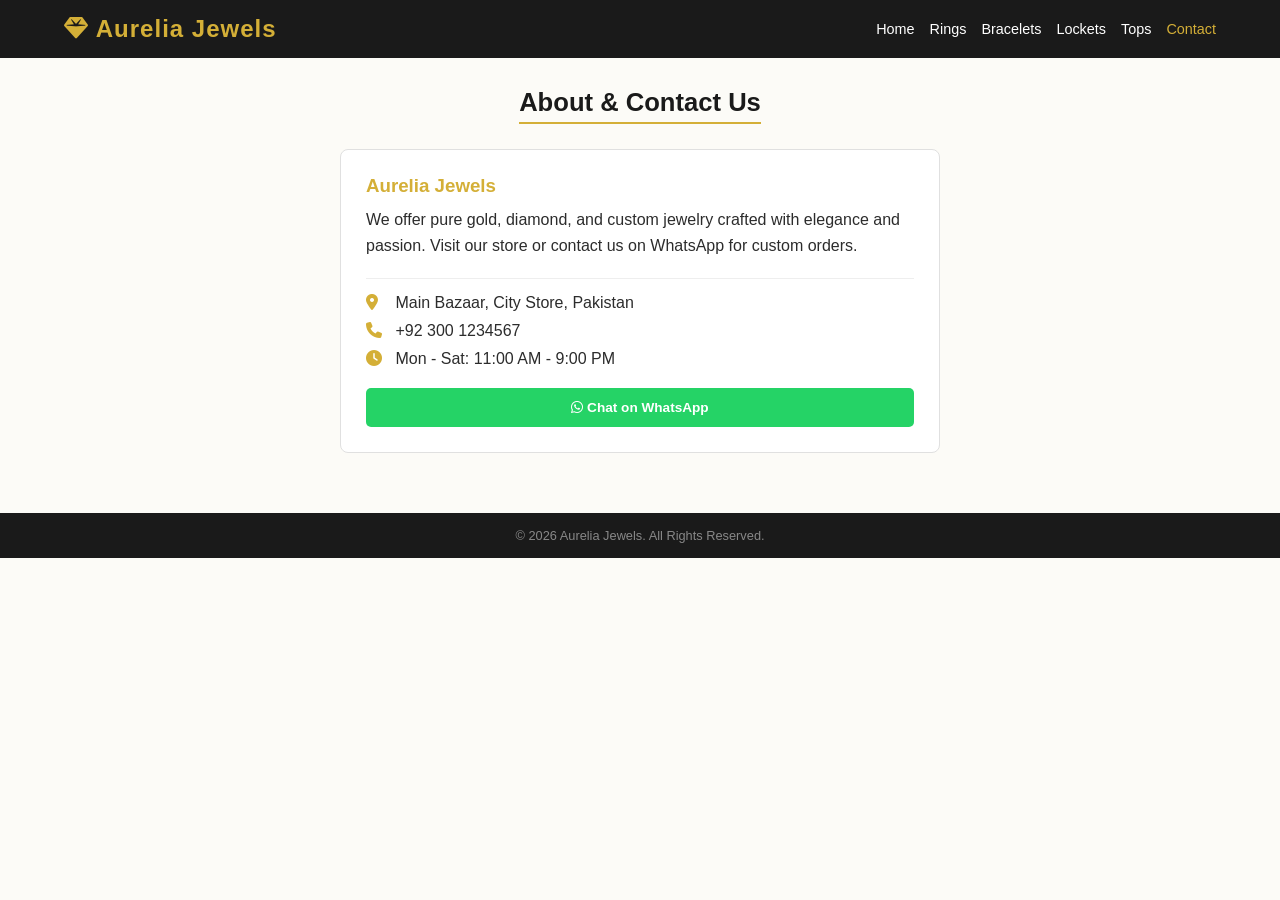
==== contact.html @ 192f22d4 "Add files via upload" ====
<!DOCTYPE html>
<html lang="en">
<head>
    <meta charset="UTF-8">
    <meta name="viewport" content="width=device-width, initial-scale=1.0">
    <title>Contact Us - Aurelia Jewels</title>
    <link rel="stylesheet" href="style.css">
    <link rel="stylesheet" href="https://cdnjs.cloudflare.com/ajax/libs/font-awesome/6.4.0/css/all.min.css">
</head>
<body>
    <header>
        <a href="index.html" class="logo"><i class="fas fa-gem"></i> Aurelia Jewels</a>
        <nav>
            <ul>
                <li><a href="index.html">Home</a></li>
                <li><a href="rings.html">Rings</a></li>
                <li><a href="bracelets.html">Bracelets</a></li>
                <li><a href="lockets.html">Lockets</a></li>
                <li><a href="tops.html">Tops</a></li>
                <li><a href="contact.html" class="active">Contact</a></li>
            </ul>
        </nav>
    </header>

    <div class="container">
        <div class="title-center"><h2 class="section-title">About & Contact Us</h2></div>
        
        <div style="max-width: 600px; margin: 0 auto; background: white; padding: 25px; border-radius: 8px; border: 1px solid #e0e0e0;">
            <h3 style="color: #d4af37; margin-bottom: 10px;">Aurelia Jewels</h3>
            <p style="margin-bottom: 20px; line-height: 1.6;">We offer pure gold, diamond, and custom jewelry crafted with elegance and passion. Visit our store or contact us on WhatsApp for custom orders.</p>
            
            <hr style="margin: 15px 0; border: 0; border-top: 1px solid #eee;">
            
            <p style="margin: 10px 0;"><i class="fas fa-location-dot" style="color: #d4af37; width: 25px;"></i> Main Bazaar, City Store, Pakistan</p>
            <p style="margin: 10px 0;"><i class="fas fa-phone" style="color: #d4af37; width: 25px;"></i> +92 300 1234567</p>
            <p style="margin: 10px 0;"><i class="fas fa-clock" style="color: #d4af37; width: 25px;"></i> Mon - Sat: 11:00 AM - 9:00 PM</p>
            
            <a href="https://wa.me/923001234567" target="_blank" class="buy-btn" style="display: block; text-align: center; margin-top: 20px; padding: 12px;">
                <i class="fab fa-whatsapp"></i> Chat on WhatsApp
            </a>
        </div>
    </div>

    <footer>
        <p>&copy; 2026 Aurelia Jewels. All Rights Reserved.</p>
    </footer>
    <script src="script.js"></script>
</body>
</html>
---- style.css ----
* {
    margin: 0;
    padding: 0;
    box-sizing: border-box;
    font-family: 'Poppins', sans-serif;
}

body {
    background-color: #fcfbf7;
    color: #2c2c2c;
}

/* Header & Nav */
header {
    background-color: #1a1a1a;
    padding: 15px 5%;
    display: flex;
    justify-content: space-between;
    align-items: center;
    position: sticky;
    top: 0;
    z-index: 100;
}

.logo {
    color: #d4af37;
    font-size: 1.5rem;
    font-weight: bold;
    text-decoration: none;
    letter-spacing: 1px;
}

nav ul {
    display: flex;
    list-style: none;
    gap: 15px;
}

nav a {
    color: #ffffff;
    text-decoration: none;
    font-size: 0.9rem;
    transition: 0.3s;
}

nav a:hover, nav a.active {
    color: #d4af37;
}

/* Hero Section */
.hero {
    background: linear-gradient(rgba(0,0,0,0.6), rgba(0,0,0,0.6)), url('https://images.unsplash.com/photo-1515562141207-7a88fb7ce338?q=80&w=1000');
    background-size: cover;
    background-position: center;
    height: 40vh;
    display: flex;
    flex-direction: column;
    justify-content: center;
    align-items: center;
    color: white;
    text-align: center;
    padding: 0 20px;
}

.hero h1 {
    font-size: 2rem;
    color: #d4af37;
    margin-bottom: 10px;
}

/* Page Layout & Grid */
.container {
    padding: 30px 5%;
}

.section-title {
    text-align: center;
    margin-bottom: 25px;
    font-size: 1.6rem;
    color: #1a1a1a;
    border-bottom: 2px solid #d4af37;
    display: inline-block;
    padding-bottom: 5px;
}

.title-center {
    text-align: center;
}

.product-grid {
    display: grid;
    grid-template-columns: repeat(auto-fit, minmax(220px, 1fr));
    gap: 20px;
}

/* Product Card */
.card {
    background: #ffffff;
    border: 1px solid #e0e0e0;
    border-radius: 8px;
    overflow: hidden;
    text-align: center;
    padding: 15px;
    transition: 0.3s;
}

.card:hover {
    box-shadow: 0 5px 15px rgba(0,0,0,0.1);
}

.card img {
    width: 100%;
    height: 200px;
    object-fit: cover;
    border-radius: 6px;
}

.card h3 {
    font-size: 1.1rem;
    margin: 10px 0 5px;
}

.price {
    color: #d4af37;
    font-weight: bold;
    font-size: 1rem;
    display: block;
    margin-bottom: 10px;
}

.buy-btn {
    display: inline-block;
    background-color: #25d366;
    color: white;
    text-decoration: none;
    padding: 8px 15px;
    border-radius: 5px;
    font-size: 0.85rem;
    font-weight: bold;
}

footer {
    background-color: #1a1a1a;
    color: #888;
    text-align: center;
    padding: 15px;
    font-size: 0.8rem;
    margin-top: 30px;
}
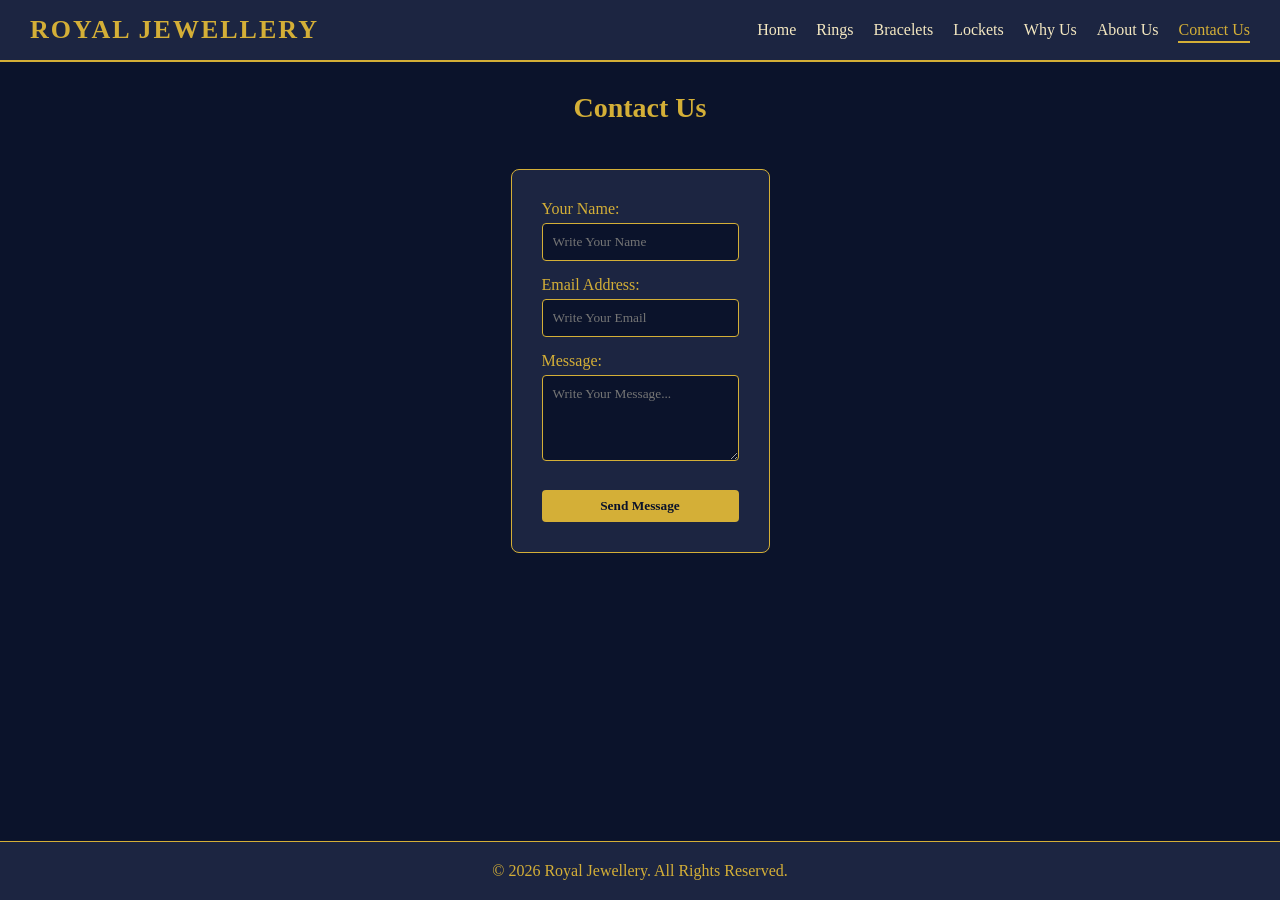
==== commit 00d42d67: "Add files via upload" ====
--- a/contact.html
+++ b/contact.html
@@ -1,49 +1,71 @@
 <!DOCTYPE html>
-<html lang="en">
+<html lang="ur">
 <head>
     <meta charset="UTF-8">
     <meta name="viewport" content="width=device-width, initial-scale=1.0">
-    <title>Contact Us - Aurelia Jewels</title>
+    <title>Contact Us - Royal Jewellery</title>
     <link rel="stylesheet" href="style.css">
-    <link rel="stylesheet" href="https://cdnjs.cloudflare.com/ajax/libs/font-awesome/6.4.0/css/all.min.css">
+    <style>
+        .form-group {
+            margin-bottom: 15px;
+            text-align: left;
+        }
+        .form-group label {
+            display: block;
+            margin-bottom: 5px;
+            color: #d4af37;
+        }
+        .form-group input, .form-group textarea {
+            width: 100%;
+            padding: 10px;
+            border: 1px solid #d4af37;
+            background-color: #0b132b;
+            color: #f4e8c1;
+            border-radius: 4px;
+        }
+    </style>
 </head>
 <body>
+
     <header>
-        <a href="index.html" class="logo"><i class="fas fa-gem"></i> Aurelia Jewels</a>
+        <div class="logo">ROYAL JEWELLERY</div>
         <nav>
             <ul>
                 <li><a href="index.html">Home</a></li>
-                <li><a href="rings.html">Rings</a></li>
-                <li><a href="bracelets.html">Bracelets</a></li>
-                <li><a href="lockets.html">Lockets</a></li>
-                <li><a href="tops.html">Tops</a></li>
-                <li><a href="contact.html" class="active">Contact</a></li>
+                <li><a href="ring.html">Rings</a></li>
+                <li><a href="bracelet.html">Bracelets</a></li>                
+                <li><a href="locket.html">Lockets</a></li>
+                <li><a href="why-us.html">Why Us</a></li>
+                <li><a href="about.html">About Us</a></li>
+                <li><a href="contact.html" class="active">Contact Us</a></li>
             </ul>
         </nav>
     </header>
 
-    <div class="container">
-        <div class="title-center"><h2 class="section-title">About & Contact Us</h2></div>
-        
-        <div style="max-width: 600px; margin: 0 auto; background: white; padding: 25px; border-radius: 8px; border: 1px solid #e0e0e0;">
-            <h3 style="color: #d4af37; margin-bottom: 10px;">Aurelia Jewels</h3>
-            <p style="margin-bottom: 20px; line-height: 1.6;">We offer pure gold, diamond, and custom jewelry crafted with elegance and passion. Visit our store or contact us on WhatsApp for custom orders.</p>
-            
-            <hr style="margin: 15px 0; border: 0; border-top: 1px solid #eee;">
-            
-            <p style="margin: 10px 0;"><i class="fas fa-location-dot" style="color: #d4af37; width: 25px;"></i> Main Bazaar, City Store, Pakistan</p>
-            <p style="margin: 10px 0;"><i class="fas fa-phone" style="color: #d4af37; width: 25px;"></i> +92 300 1234567</p>
-            <p style="margin: 10px 0;"><i class="fas fa-clock" style="color: #d4af37; width: 25px;"></i> Mon - Sat: 11:00 AM - 9:00 PM</p>
-            
-            <a href="https://wa.me/923001234567" target="_blank" class="buy-btn" style="display: block; text-align: center; margin-top: 20px; padding: 12px;">
-                <i class="fab fa-whatsapp"></i> Chat on WhatsApp
-            </a>
-        </div>
+    <h1 class="page-title">Contact Us</h1>
+
+    <div style="max-width: 600px; margin: 30px auto; padding: 30px; background: #1c2541; border: 1px solid #d4af37; border-radius: 8px;">
+        <form id="contactForm">
+            <div class="form-group">
+                <label for="name">Your Name:</label>
+                <input type="text" id="name" required placeholder="Write Your Name">
+            </div>
+            <div class="form-group">
+                <label for="email">Email Address:</label>
+                <input type="email" id="email" required placeholder="Write Your Email">
+            </div>
+            <div class="form-group">
+                <label for="message">Message:</label>
+                <textarea id="message" rows="4" required placeholder="Write Your Message..."></textarea>
+            </div>
+            <button type="submit" class="btn" style="width: 100%; cursor: pointer;">Send Message</button>
+        </form>
     </div>
 
     <footer>
-        <p>&copy; 2026 Aurelia Jewels. All Rights Reserved.</p>
+        <p>&copy; 2026 Royal Jewellery. All Rights Reserved.</p>
     </footer>
+
     <script src="script.js"></script>
 </body>
 </html>
--- a/style.css
+++ b/style.css
@@ -1,149 +1,167 @@
+/* General Reset & Royal Color Palette */
 * {
     margin: 0;
     padding: 0;
     box-sizing: border-box;
-    font-family: 'Poppins', sans-serif;
+    font-family: 'Georgia', serif;
 }
 
 body {
-    background-color: #fcfbf7;
-    color: #2c2c2c;
+    background-color: #0b132b; /* Deep Royal Blue */
+    color: #f4e8c1;
+    display: flex;
+    flex-direction: column;
+    min-height: 100vh;
 }
 
-/* Header & Nav */
+/* Header & Navigation Bar */
 header {
-    background-color: #1a1a1a;
-    padding: 15px 5%;
+    background-color: #1c2541;
+    border-bottom: 2px solid #d4af37; /* Metallic Gold Accent */
+    padding: 15px 30px;
     display: flex;
     justify-content: space-between;
     align-items: center;
-    position: sticky;
-    top: 0;
-    z-index: 100;
+    flex-wrap: wrap;
 }
 
 .logo {
+    font-size: 26px;
+    font-weight: bold;
     color: #d4af37;
-    font-size: 1.5rem;
-    font-weight: bold;
-    text-decoration: none;
-    letter-spacing: 1px;
+    letter-spacing: 2px;
 }
 
 nav ul {
+    list-style: none;
     display: flex;
-    list-style: none;
-    gap: 15px;
+    gap: 20px;
+    flex-wrap: wrap;
 }
 
-nav a {
-    color: #ffffff;
+nav ul li a {
+    color: #f4e8c1;
     text-decoration: none;
-    font-size: 0.9rem;
-    transition: 0.3s;
+    font-size: 16px;
+    font-weight: 500;
+    transition: color 0.3s;
 }
 
-nav a:hover, nav a.active {
+nav ul li a:hover, nav ul li a.active {
     color: #d4af37;
+    border-bottom: 2px solid #d4af37;
+    padding-bottom: 3px;
 }
 
 /* Hero Section */
 .hero {
-    background: linear-gradient(rgba(0,0,0,0.6), rgba(0,0,0,0.6)), url('https://images.unsplash.com/photo-1515562141207-7a88fb7ce338?q=80&w=1000');
-    background-size: cover;
-    background-position: center;
-    height: 40vh;
-    display: flex;
-    flex-direction: column;
-    justify-content: center;
-    align-items: center;
-    color: white;
     text-align: center;
-    padding: 0 20px;
+    padding: 50px 20px 20px;
 }
 
 .hero h1 {
-    font-size: 2rem;
+    font-size: 38px;
     color: #d4af37;
     margin-bottom: 10px;
 }
 
-/* Page Layout & Grid */
-.container {
-    padding: 30px 5%;
+.hero p {
+    font-size: 18px;
+    color: #f4e8c1;
 }
 
-.section-title {
+/* Headings */
+.section-title, .page-title {
     text-align: center;
-    margin-bottom: 25px;
-    font-size: 1.6rem;
-    color: #1a1a1a;
-    border-bottom: 2px solid #d4af37;
-    display: inline-block;
-    padding-bottom: 5px;
+    margin: 30px 0 15px;
+    color: #d4af37;
+    font-size: 28px;
 }
 
-.title-center {
-    text-align: center;
+/* Grid Layout for Jewellery Cards */
+.container {
+    display: grid;
+    grid-template-columns: repeat(auto-fit, minmax(260px, 1fr));
+    gap: 25px;
+    padding: 20px 40px;
+    max-width: 1200px;
+    margin: 0 auto;
+    width: 100%;
+    align-items: stretch; /* Cards ki height equal rakhta hai */
 }
-
-.product-grid {
-    display: grid;
-    grid-template-columns: repeat(auto-fit, minmax(220px, 1fr));
-    gap: 20px;
-}
-
-/* Product Card */
+  
+/* Card Setup */
 .card {
-    background: #ffffff;
-    border: 1px solid #e0e0e0;
+    background-color: #1c2541;
+    border: 1px solid #d4af37;
     border-radius: 8px;
     overflow: hidden;
     text-align: center;
-    padding: 15px;
-    transition: 0.3s;
+    padding-bottom: 20px;
+    transition: transform 0.3s ease;
+    display: flex;
+    flex-direction: column;
 }
 
 .card:hover {
-    box-shadow: 0 5px 15px rgba(0,0,0,0.1);
+    transform: translateY(-5px);
 }
 
+/* Image Space Fix - Gap Bilkul Khatam Karne Ke Liye */
 .card img {
     width: 100%;
-    height: 200px;
+    height: 220px;
+    min-height: 220px;
+    max-height: 220px;
     object-fit: cover;
-    border-radius: 6px;
+    object-position: center;
+    border-bottom: 1px solid #d4af37;
+    display: block;
 }
 
 .card h3 {
-    font-size: 1.1rem;
-    margin: 10px 0 5px;
+    color: #d4af37;
+    margin: 15px 10px 8px;
+}
+
+.card p {
+    color: #f4e8c1;
+    font-size: 15px;
+    margin-bottom: 10px;
+    padding: 0 10px;
 }
 
 .price {
-    color: #d4af37;
+    color: #ffd700;
     font-weight: bold;
-    font-size: 1rem;
-    display: block;
-    margin-bottom: 10px;
+    font-size: 18px;
 }
 
-.buy-btn {
+/* Buttons */
+.btn {
     display: inline-block;
-    background-color: #25d366;
-    color: white;
+    padding: 8px 20px;
+    background-color: #d4af37;
+    color: #0b132b;
     text-decoration: none;
-    padding: 8px 15px;
-    border-radius: 5px;
-    font-size: 0.85rem;
     font-weight: bold;
+    border-radius: 4px;
+    margin: 10px auto 0;
+    width: max-content;
+    border: none;
+    transition: background-color 0.3s;
 }
 
+.btn:hover {
+    background-color: #f4e8c1;
+}
+
+/* Footer Styling */
 footer {
-    background-color: #1a1a1a;
-    color: #888;
     text-align: center;
-    padding: 15px;
-    font-size: 0.8rem;
-    margin-top: 30px;
-}
+    padding: 20px;
+    background-color: #1c2541;
+    border-top: 1px solid #d4af37;
+    color: #d4af37;
+    margin-top: auto;
+}
